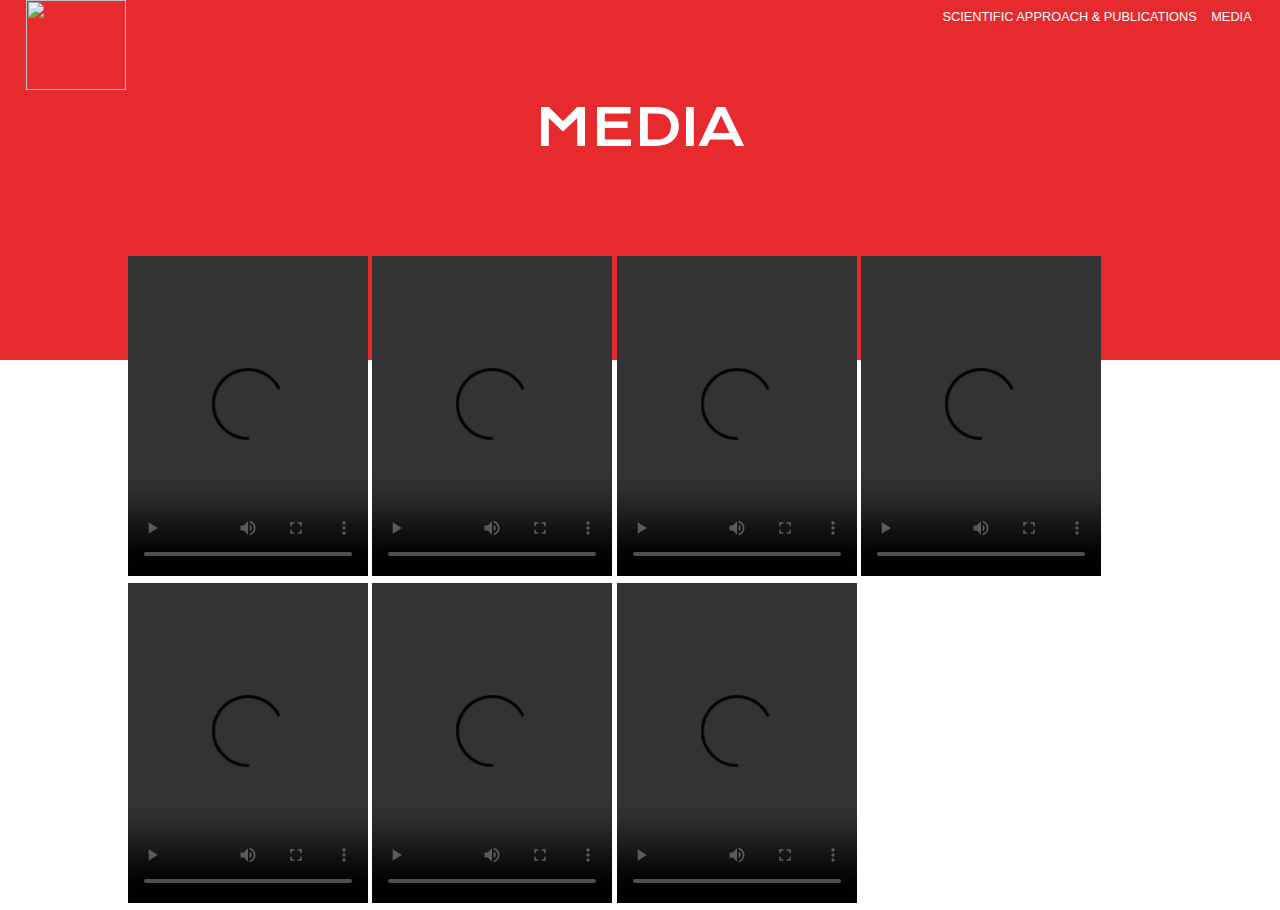
==== media.html @ 9c983345 "Adding media page" ====
<!DOCTYPE html>
<html>
<head>
<title> Media </title>
<link rel="stylesheet" href="https://cdn.jsdelivr.net/npm/bootstrap@4.3.1/dist/css/bootstrap.min.css" integrity="sha384-ggOyR0iXCbMQv3Xipma34MD+dH/1fQ784/j6cY/iJTQUOhcWr7x9JvoRxT2MZw1T" crossorigin="anonymous">

        <!-- Main CSS-->
        <link rel="stylesheet" href="media.css">
</head>

<body>
    <div class="square">
        <a class="logo" href="index.html"><img src= "/assets/new-logo" width= "100" height="90"></a>
        <a href="scientificPublications.html"><button class="scientificLink">SCIENTIFIC APPROACH & PUBLICATIONS</button></a>
        <a href="media.html"><button class="mediaLink">MEDIA</button></a>
        <div class="title">MEDIA</div>
    </div>
    <div class="videoholder">
        <video width="240" height="320" controls>
            <source src="/assets/VID_20230530_173839.mp4" type="video/mp4">
        </video>
        <video width="240" height="320" controls>
            <source src="/assets/VID_20230531_144908.mp4" type="video/mp4">
        </video>
        <video width="240" height="320" controls>
            <source src="/assets/VID_20230531_151929.mp4" type="video/mp4">
        </video>
        <video width="240" height="320" controls>
            <source src="/assets/VID_20230601_112011.mp4" type="video/mp4">
        </video>
        <video width="240" height="320" controls>
            <source src="/assets/VID_20230601_161054.mp4" type="video/mp4">
        </video>
        <video width="240" height="320" controls>
            <source src="/assets/VID_20230601_162321.mp4" type="video/mp4">
        </video>
        <video width="240" height="320" controls>
            <source src="/assets/VID_21890626_170718_294.mp4" type="video/mp4">
        </video>
    </div>



</body>
</html>
---- media.css ----
@import url('https://fonts.googleapis.com/css?family=Krona+One&display=swap');
@import url('https://fonts.googleapis.com/css?family=Kosugi+Maru&display=swap');
:root {
    --background-colour: #E62A2E;
    --title-font: 'Krona One';
    --text-font: 'Kosugi Maru';
}
.square {
    background-color: var(--background-colour);
    position: absolute;
    height: 40vh;
    padding:0;
    margin:0;
    top:0%;
    left:0;
    width: 100%;
}
    
.logo {
    position: absolute;
    top:0%;
    left: 2%;
}
.scientificLink {
    font-family: var(--text-font), sans-serif;
    color: white;
    font-weight: 120;
    font-size: 1vw;
    background-color: transparent;
    border-color: transparent;
    position: absolute;
    top: 1%;
    left: 73%;
    display: inline-block;
}

.scientificLink:hover {
    text-underline-offset: 0.4em;
    text-decoration: underline;
    font-family: var(--text-font), sans-serif;
    background-color: transparent;
    border-color: transparent;

}
.mediaLink {
    font-family: var(--text-font), sans-serif;
    color: white;
    font-weight: 120;
    font-size: 1vw;
    background-color: transparent;
    border-color: transparent;
    position: absolute;
    top: 1%;
    left: 94%;
}

.mediaLink:hover {
    font-family: var(--text-font), sans-serif;
    text-underline-offset: 0.4em;
    text-decoration: underline;
    background-color: transparent;
    border-color: transparent ;
}

.title {
    font-family: var(--title-font), sans-serif;
    color: white;
    font-weight: 120;
    font-size: 4vw;
    text-align:center;
    width: 70%;
    position: absolute;
    top: 25%;
    left: 15%;
}

.videoholder{
   

    margin-left:10%;
    margin-right:auto;
    margin-top:20%;
    position:relative;
    width:85%;
}
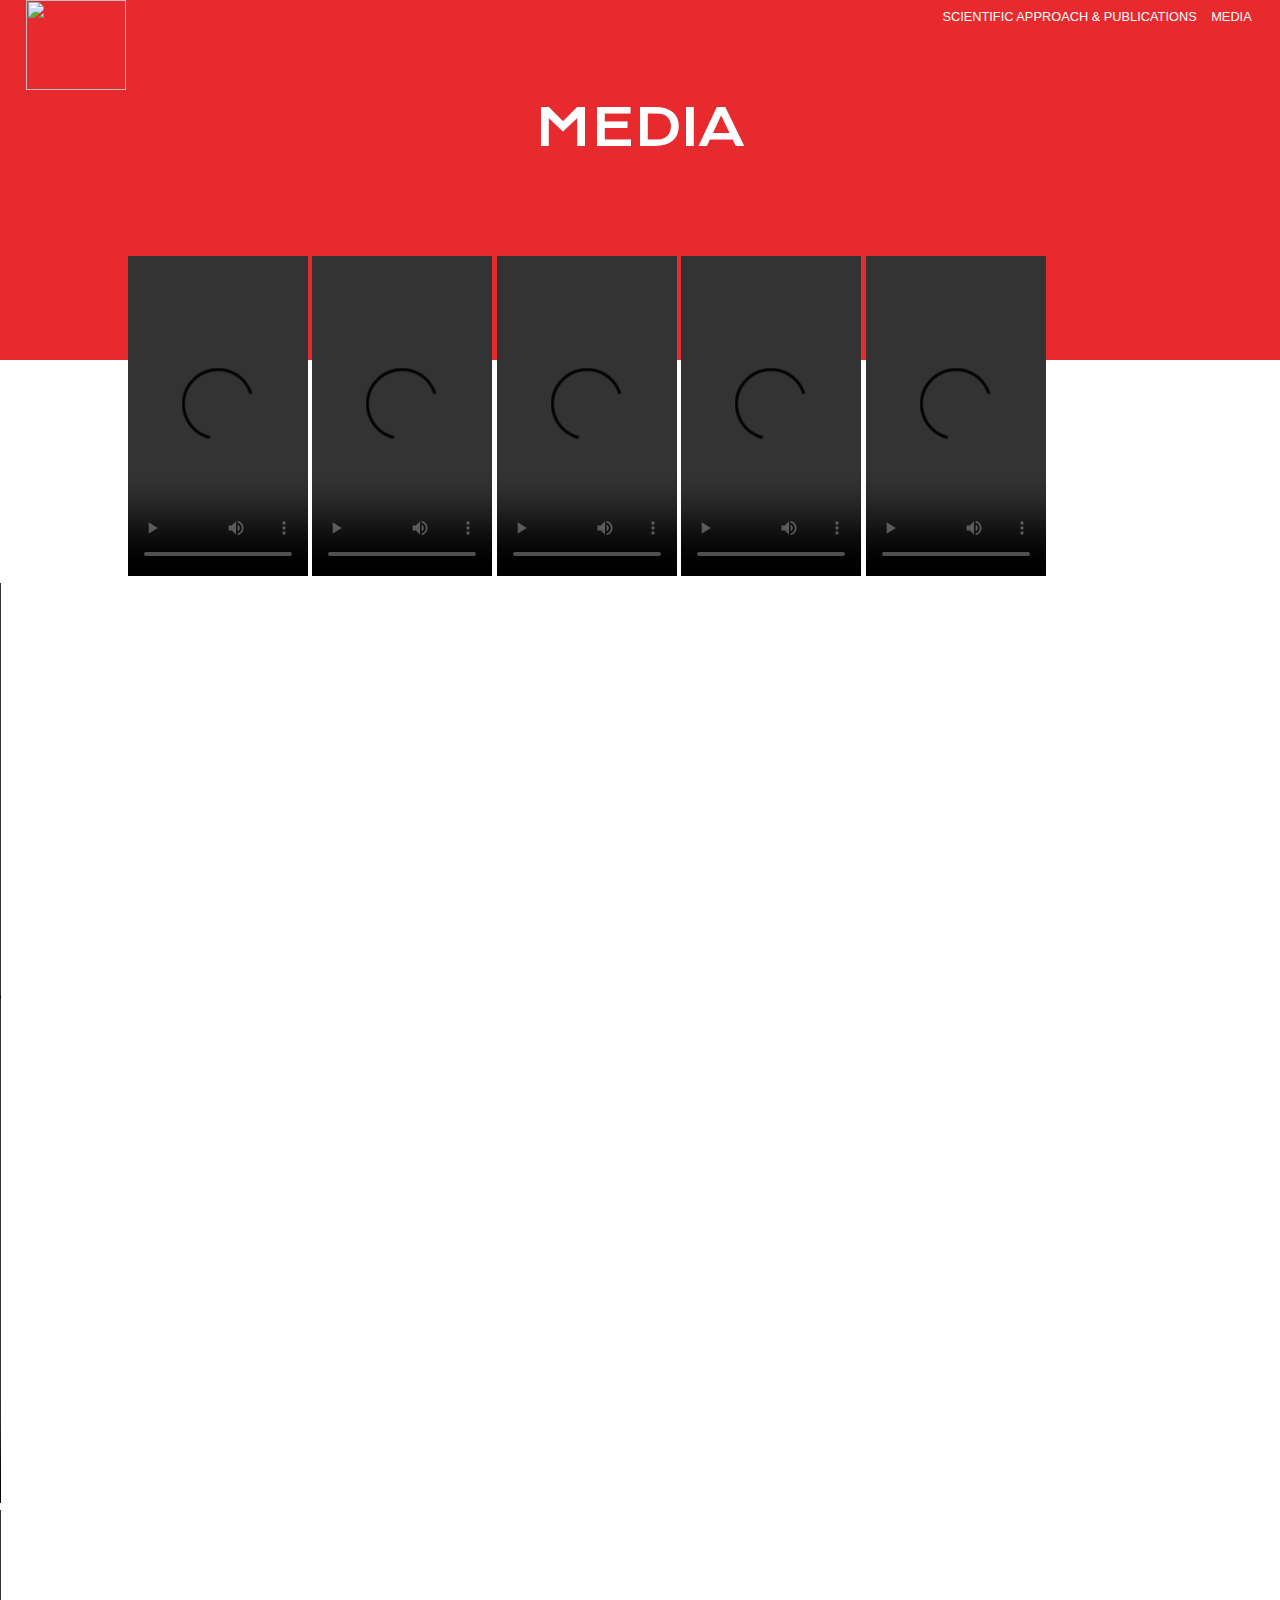
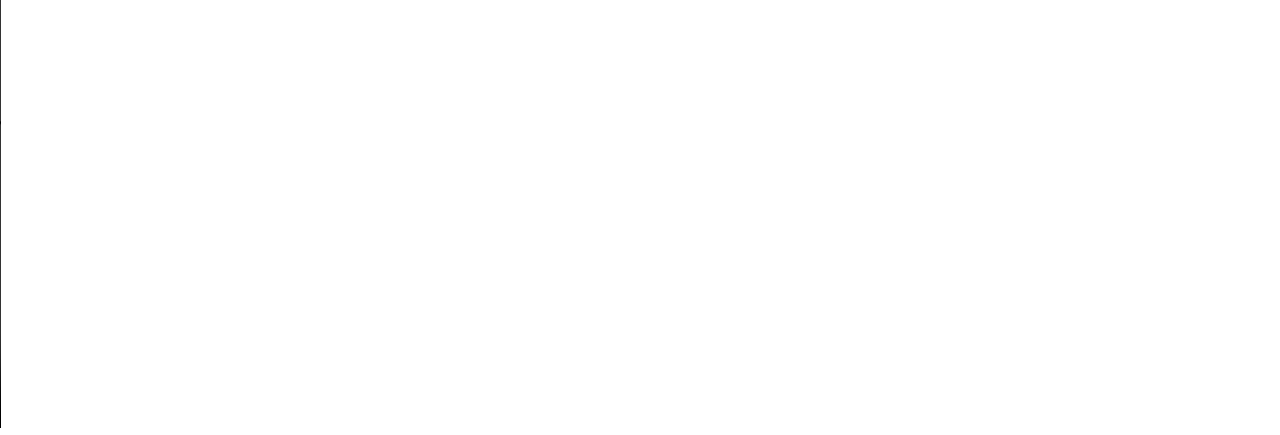
==== commit 2f306dbf: "Centering div" ====
--- a/media.html
+++ b/media.html
@@ -16,28 +16,36 @@
         <div class="title">MEDIA</div>
     </div>
     <div class="videoholder">
-        <video width="240" height="320" controls>
+        <video width="180" height="320" controls>
             <source src="/assets/VID_20230530_173839.mp4" type="video/mp4">
         </video>
-        <video width="240" height="320" controls>
+        <video width="180" height="320" controls>
             <source src="/assets/VID_20230531_144908.mp4" type="video/mp4">
         </video>
-        <video width="240" height="320" controls>
+        <video width="180" height="320" controls>
             <source src="/assets/VID_20230531_151929.mp4" type="video/mp4">
         </video>
-        <video width="240" height="320" controls>
+        <video width="180" height="320" controls>
             <source src="/assets/VID_20230601_112011.mp4" type="video/mp4">
         </video>
-        <video width="240" height="320" controls>
-            <source src="/assets/VID_20230601_161054.mp4" type="video/mp4">
-        </video>
-        <video width="240" height="320" controls>
+        <video width="180" height="320" controls>
             <source src="/assets/VID_20230601_162321.mp4" type="video/mp4">
         </video>
-        <video width="240" height="320" controls>
+        
+    </div>
+    <div class="videonextline">
+        <video width="920" height="920" controls>
             <source src="/assets/VID_21890626_170718_294.mp4" type="video/mp4">
         </video>
     </div>
+    <div class="videolastline">
+        <video width="920" height="517.5" controls>
+            <source src="/assets/VID_20230601_161054.mp4" type="video/mp4">
+        </video>
+        
+        
+    </div>
+    
 
 
 
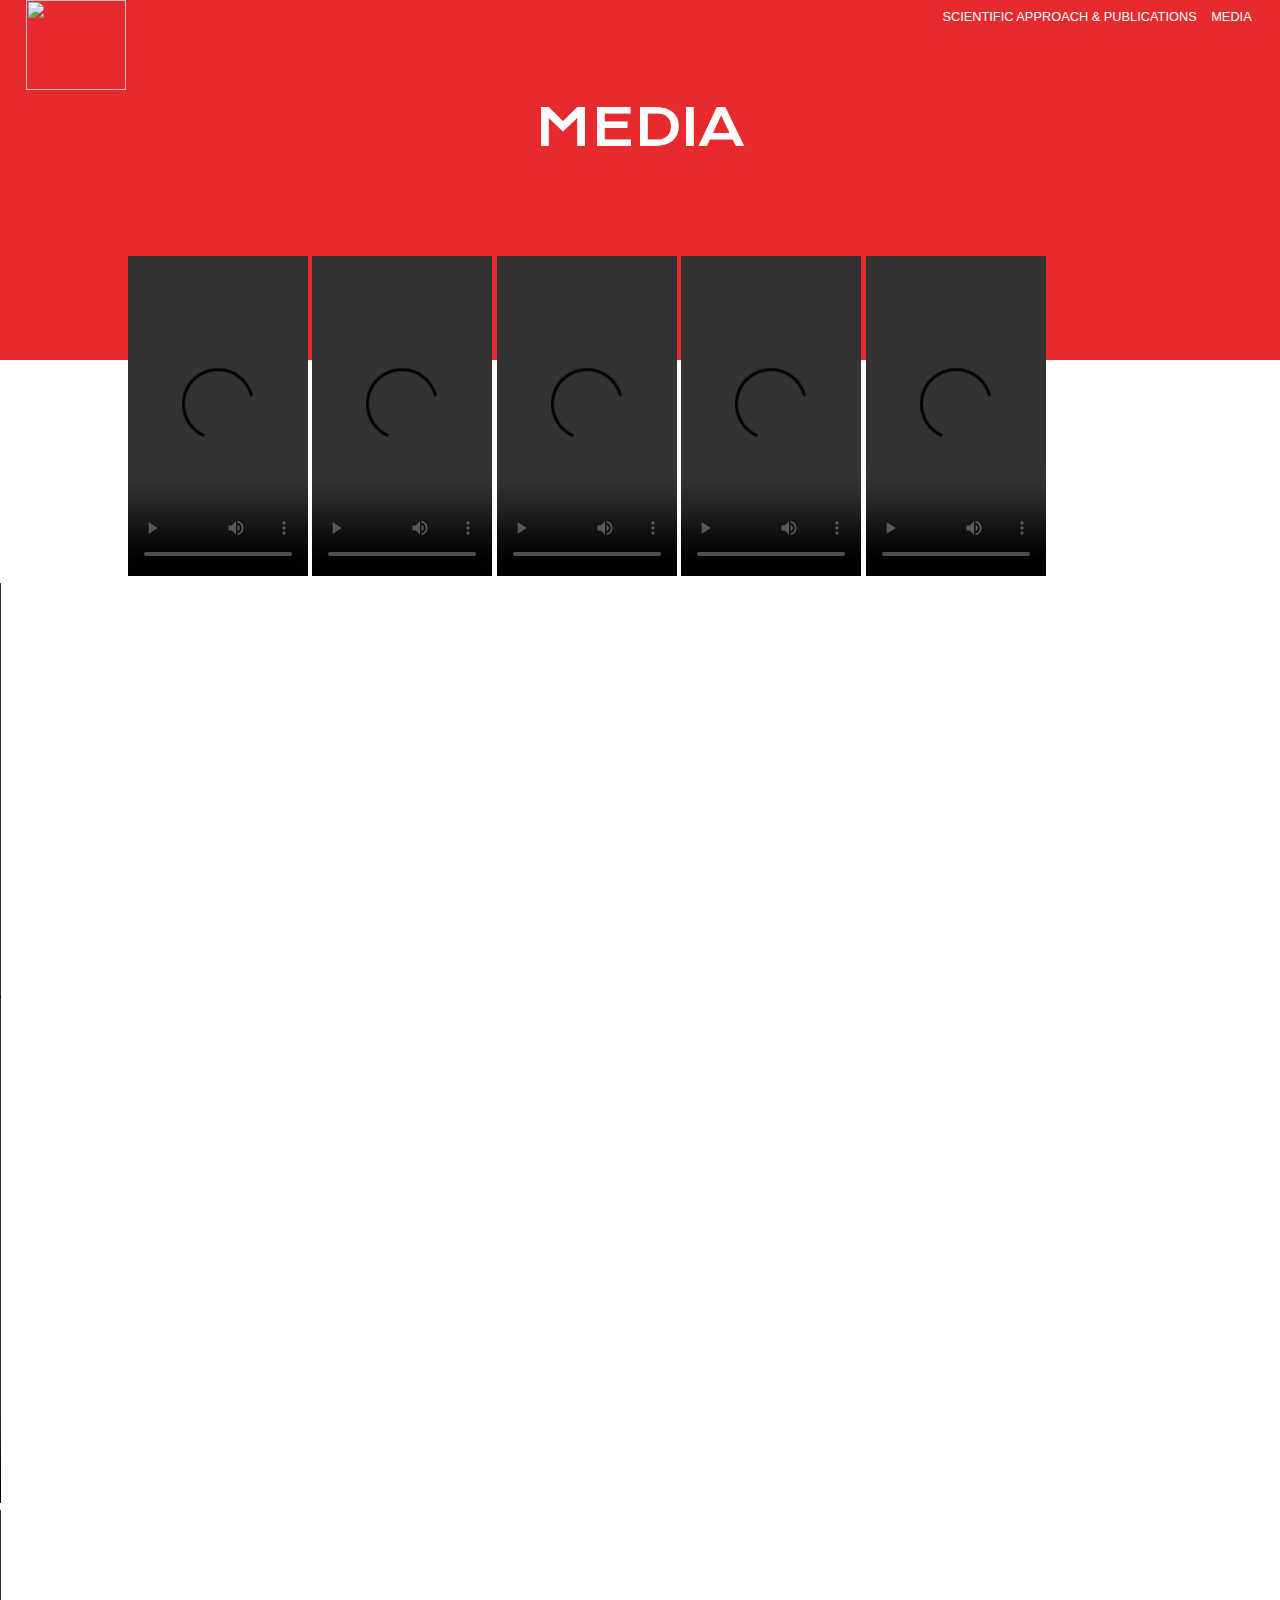
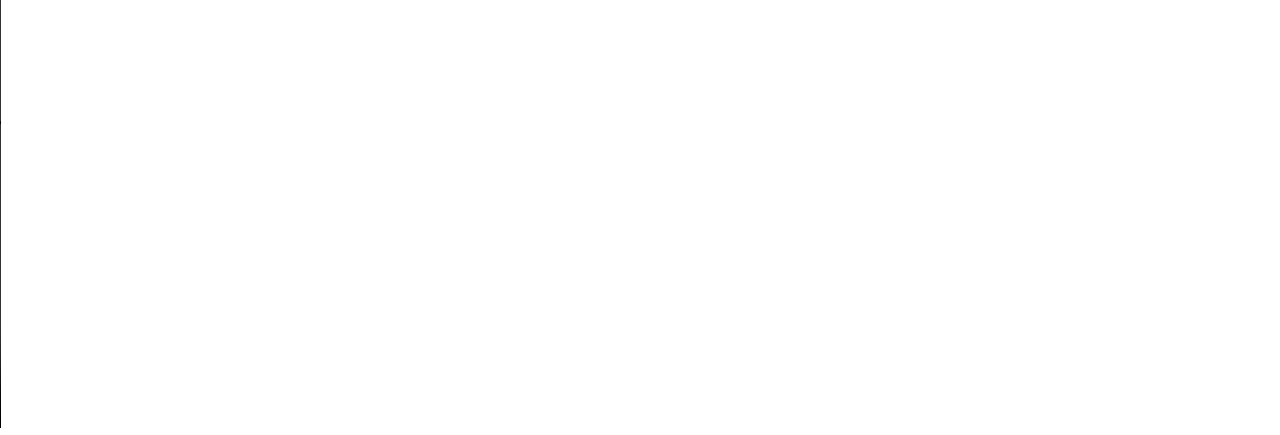
==== commit c203a36f: "logo again" ====
--- a/media.html
+++ b/media.html
@@ -10,7 +10,7 @@
 
 <body>
     <div class="square">
-        <a class="logo" href="index.html"><img src= "/assets/new-logo" width= "100" height="90"></a>
+        <a class="logo" href="index.html"><img src= "/assets/logo-white-outline.png" width= "100" height="90"></a>
         <a href="scientificPublications.html"><button class="scientificLink">SCIENTIFIC APPROACH & PUBLICATIONS</button></a>
         <a href="media.html"><button class="mediaLink">MEDIA</button></a>
         <div class="title">MEDIA</div>
